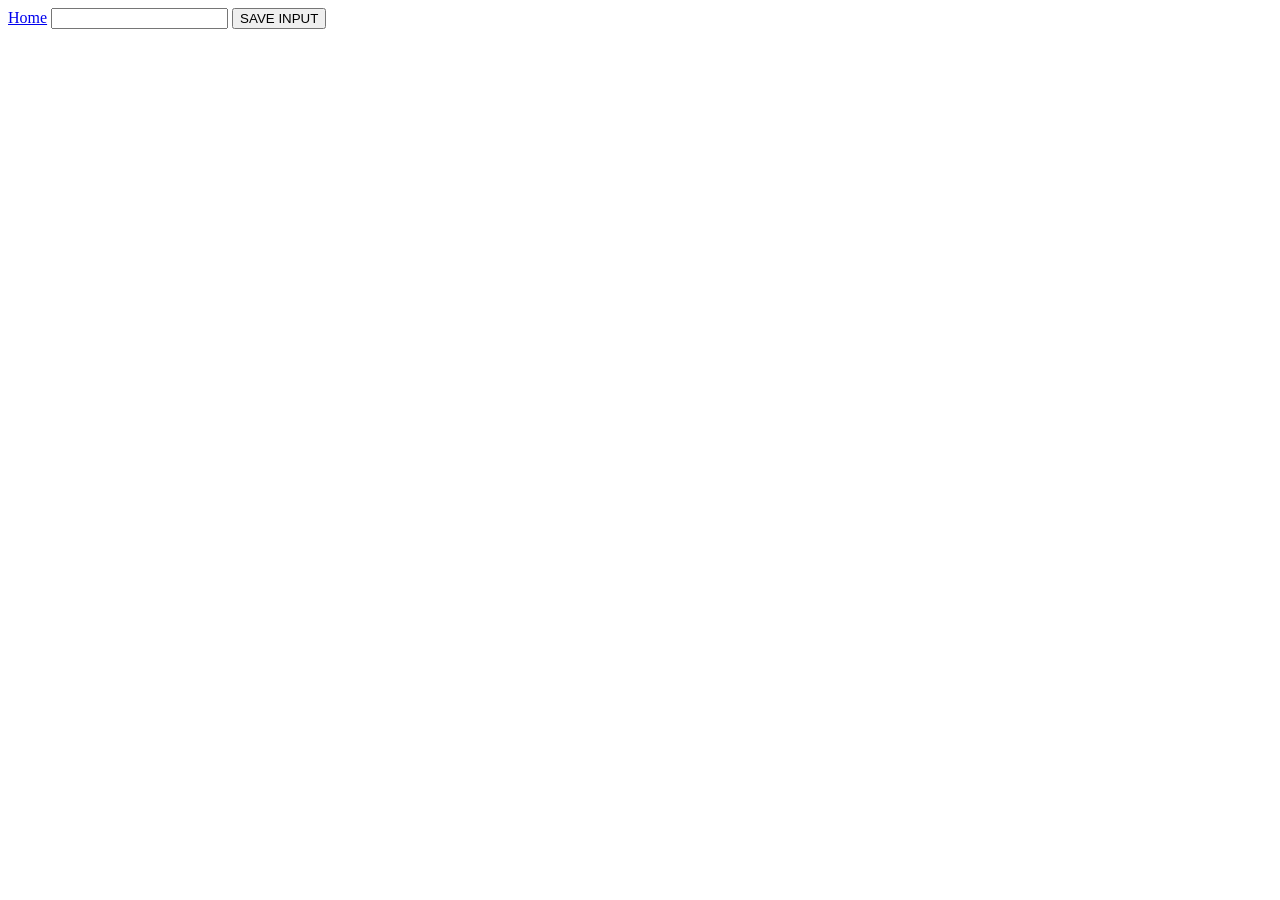
==== chromExtension/chrome.html @ f404765c "I forgot to commit" ====
<!DOCTYPE html>
<html lang="en">
<head>
    <meta charset="UTF-8">
    <link rel="stylesheet" href="chrome.css">
    <script defer src="chrome.js"></script>
    <meta name="viewport" content="width=device-width, initial-scale=1.0">
    <title>CHROME EXTENSION</title>
</head>
<body>
    <a target="_blank" href="https://fast.com">Home</a>

    <input type="text" name="" id="input-el" class="input">

    <button type="button" id="input-btn" class="btn">SAVE INPUT</button>

    <ul id="ul-el" class="ul"></ul>
    
</body>
</html>
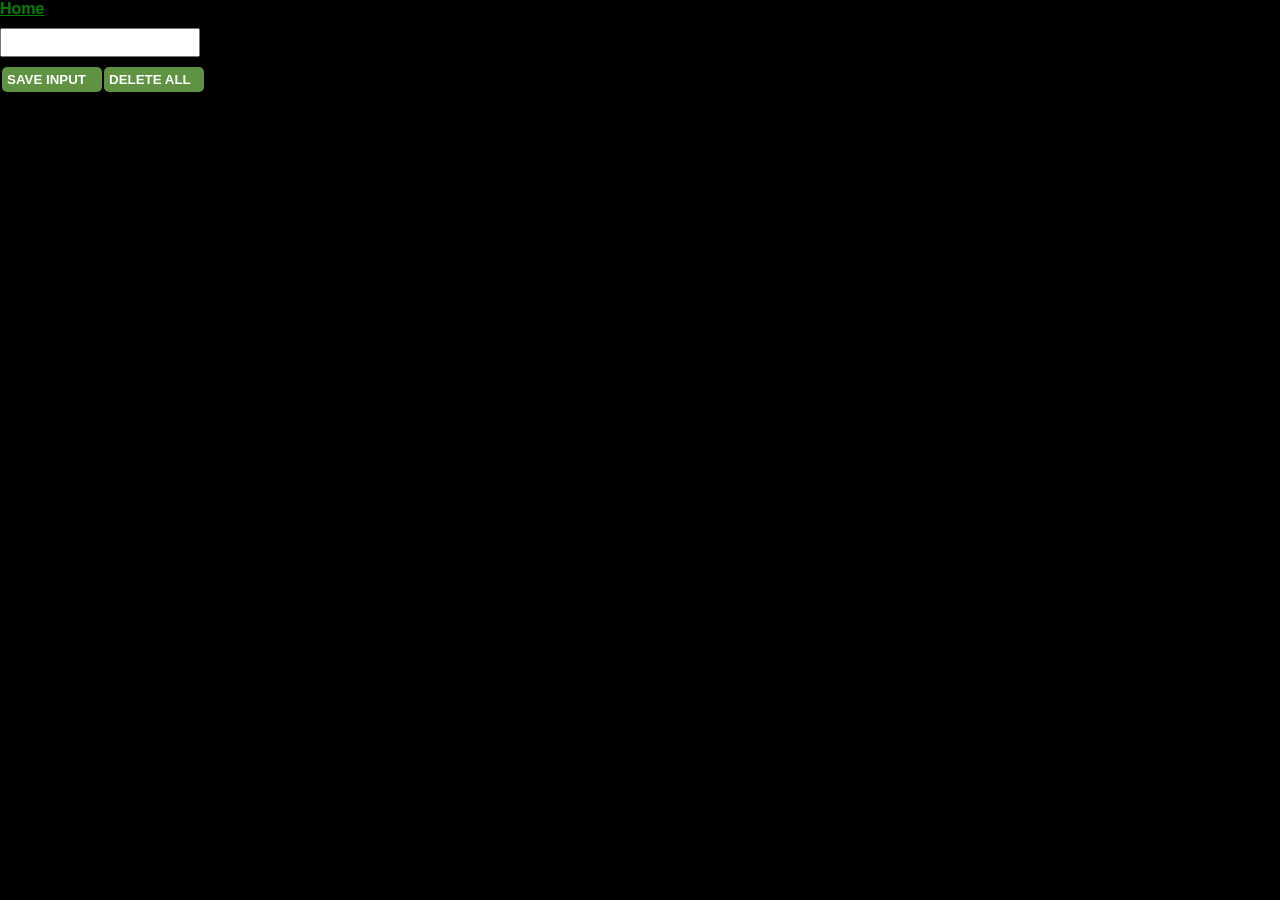
==== commit 7946259b: "Its been a minute but I'm back" ====
--- a/chromExtension/chrome.html
+++ b/chromExtension/chrome.html
@@ -8,11 +8,17 @@
     <title>CHROME EXTENSION</title>
 </head>
 <body>
-    <a target="_blank" href="https://fast.com">Home</a>
+    <a target="_blank" href="https://fast.com" class="homer">Home</a>
 
     <input type="text" name="" id="input-el" class="input">
+  <div class="cont">
 
-    <button type="button" id="input-btn" class="btn">SAVE INPUT</button>
+     <button type="button" id="input-btn" class="btn1">SAVE INPUT</button>
+
+     <button type="button" id="delete-el" class="btn1">DELETE ALL</button>
+
+  </div>
+   
 
     <ul id="ul-el" class="ul"></ul>
     
--- a/chromExtension/chrome.css
+++ b/chromExtension/chrome.css
@@ -0,0 +1,87 @@
+body{
+    margin: 0px;
+    padding: 10px;
+    background-color: black;
+    flex-direction: column;
+    align-items: left;
+    padding: 0px;
+    display: flex;
+    flex-wrap: wrap;
+    font-family: Arial, Helvetica, sans-serif;
+    font-weight: bolder;
+    min-width: 400px;
+}
+
+.input{
+     width: 200px;
+     box-sizing: border-box;
+     margin-top: 10px;
+    /* background-color: aquamarine; */
+     border-radius: 5px solid green;
+   
+    padding: 5px 10px;/* first value is Y-axis (padding top && bottom) econd value X-axis(padding right && left */
+
+
+}
+
+.btn1{
+    width: 100px;
+    margin-top: 10px;
+    background-color:#5f9341;
+    border-radius: 5px;
+    font-weight: bolder;
+    color: white;
+    padding: 5px ;
+    float: left;
+    text-align: left;
+    border: 1px;
+    transition: background-color 3.0s ease;
+    margin-left: 2px;
+}
+
+/* .btn2{
+    width: 100px;
+    margin-top: 10px;
+    background-color:#5f9341;
+    border-radius: 5px;
+    font-weight: bolder;
+    color: white;
+    padding: 5px ;
+    float: left;
+    text-align: left;
+    flex-direction: row;
+    border: 1px;
+    margin-left:2px ;
+    transition: background-color 3.0s ease;
+
+
+} */
+
+.btn1:hover{
+    background-color: brown ;
+}
+
+.ul{
+    display: grid;
+    gap: 10px;
+    flex-direction: column;
+    align-items: left;
+    flex-wrap: wrap;
+    color:green;
+    list-style-type: none;
+
+    
+}
+
+.li{
+    color: green;
+
+}
+
+.a{
+    color: #5f9341;
+}
+
+.homer{
+    color:green;
+}
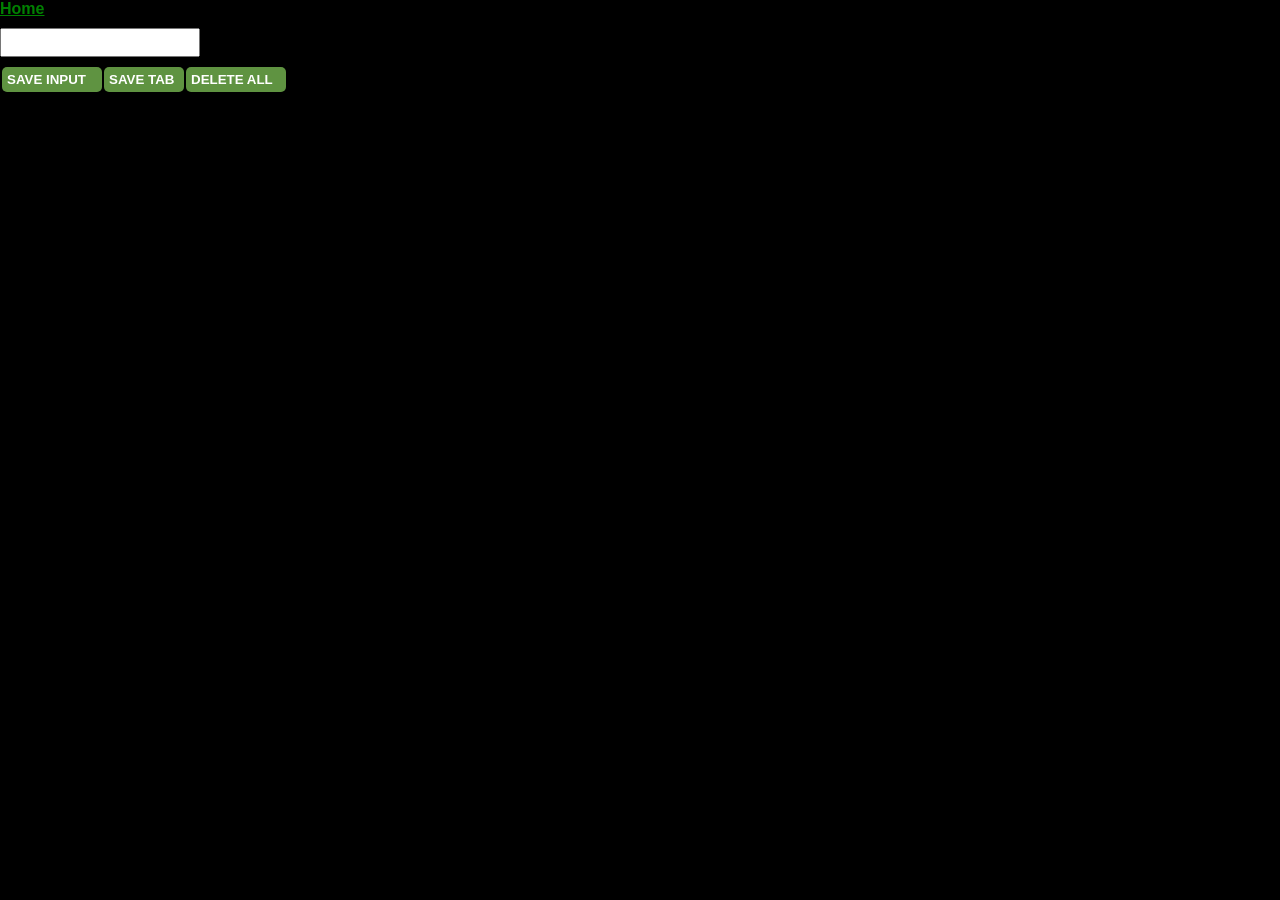
==== commit e7858bc4: "renamed repo to foundation" ====
--- a/chromExtension/chrome.html
+++ b/chromExtension/chrome.html
@@ -15,6 +15,8 @@
 
      <button type="button" id="input-btn" class="btn1">SAVE INPUT</button>
 
+     <button id="tab-btn" class="btn2">SAVE TAB</button>
+
      <button type="button" id="delete-el" class="btn1">DELETE ALL</button>
 
   </div>
--- a/chromExtension/chrome.css
+++ b/chromExtension/chrome.css
@@ -35,7 +35,7 @@
     float: left;
     text-align: left;
     border: 1px;
-    transition: background-color 3.0s ease;
+    transition: background-color 2.8s ease;
     margin-left: 2px;
 }
 
@@ -58,7 +58,29 @@
 } */
 
 .btn1:hover{
-    background-color: brown ;
+    background-color: rgb(42, 138, 165) ;
+}
+
+
+.btn2{
+    width: 80px;
+    margin-top: 10px;
+    background-color:#5f9341;
+    border-radius: 5px;
+    font-weight: bolder;
+    color: white;
+    padding: 5px ;
+    float: left;
+    text-align: left;
+    border: 1px;
+    transition: background-color 2.8s ease;
+    margin-left: 2px;
+
+
+}
+.btn2:hover{
+    background-color: rgb(42, 138, 165) ;
+
 }
 
 .ul{
